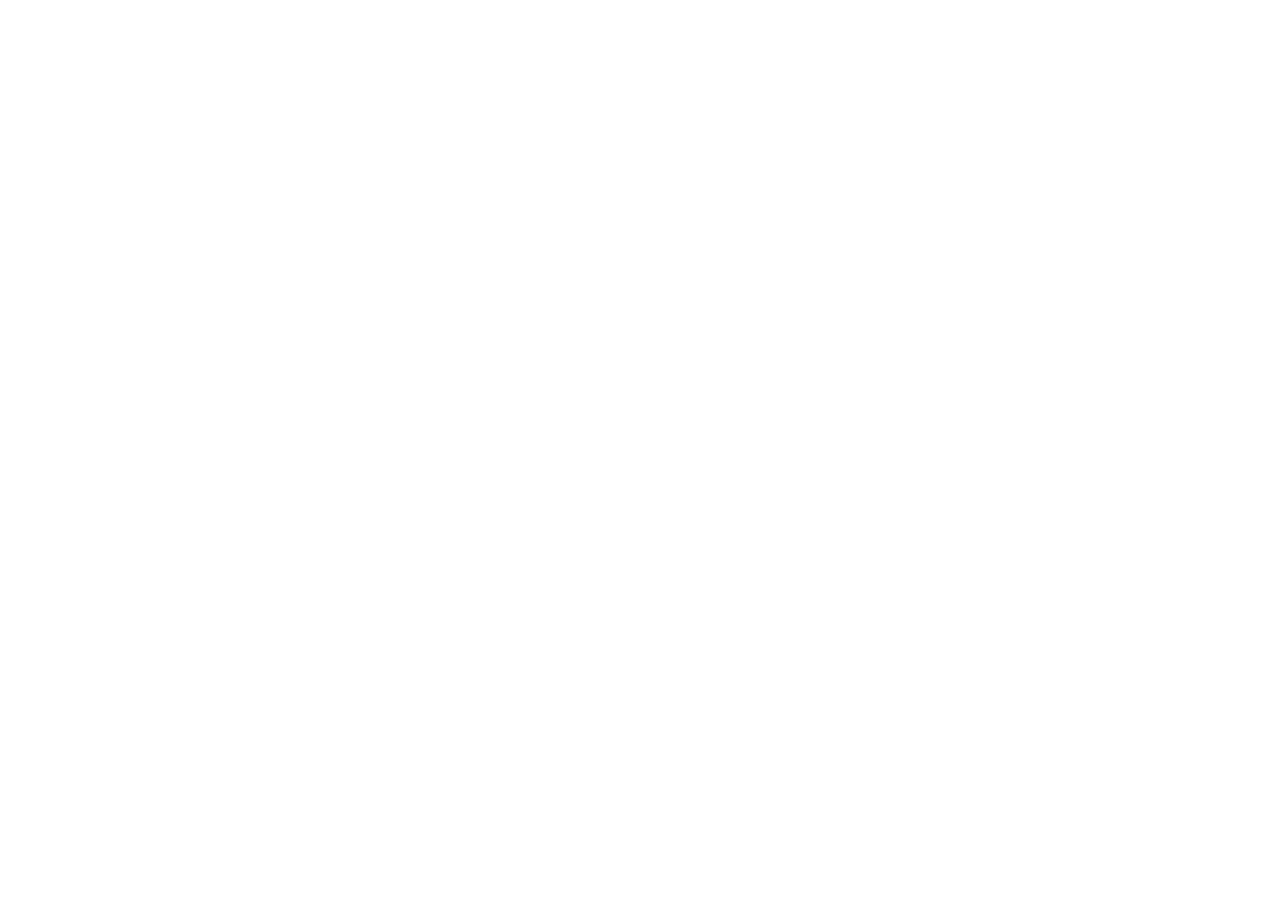
==== public/bagian2.html @ c89710d2 "basic utility bagian 1" ====
<!DOCTYPE html>
<html lang="en">
<head>
    <meta charset="UTF-8">
    <meta name="viewport" content="width=device-width, initial-scale=1.0">
    <title>Tailwincdcss</title>
    <link rel="stylesheet" href="css/style.css">
</head>
<body>
    
</body>
</html>
---- public/css/style.css ----
*, ::before, ::after {
  --tw-border-spacing-x: 0;
  --tw-border-spacing-y: 0;
  --tw-translate-x: 0;
  --tw-translate-y: 0;
  --tw-rotate: 0;
  --tw-skew-x: 0;
  --tw-skew-y: 0;
  --tw-scale-x: 1;
  --tw-scale-y: 1;
  --tw-pan-x:  ;
  --tw-pan-y:  ;
  --tw-pinch-zoom:  ;
  --tw-scroll-snap-strictness: proximity;
  --tw-gradient-from-position:  ;
  --tw-gradient-via-position:  ;
  --tw-gradient-to-position:  ;
  --tw-ordinal:  ;
  --tw-slashed-zero:  ;
  --tw-numeric-figure:  ;
  --tw-numeric-spacing:  ;
  --tw-numeric-fraction:  ;
  --tw-ring-inset:  ;
  --tw-ring-offset-width: 0px;
  --tw-ring-offset-color: #fff;
  --tw-ring-color: rgb(59 130 246 / 0.5);
  --tw-ring-offset-shadow: 0 0 #0000;
  --tw-ring-shadow: 0 0 #0000;
  --tw-shadow: 0 0 #0000;
  --tw-shadow-colored: 0 0 #0000;
  --tw-blur:  ;
  --tw-brightness:  ;
  --tw-contrast:  ;
  --tw-grayscale:  ;
  --tw-hue-rotate:  ;
  --tw-invert:  ;
  --tw-saturate:  ;
  --tw-sepia:  ;
  --tw-drop-shadow:  ;
  --tw-backdrop-blur:  ;
  --tw-backdrop-brightness:  ;
  --tw-backdrop-contrast:  ;
  --tw-backdrop-grayscale:  ;
  --tw-backdrop-hue-rotate:  ;
  --tw-backdrop-invert:  ;
  --tw-backdrop-opacity:  ;
  --tw-backdrop-saturate:  ;
  --tw-backdrop-sepia:  ;
  --tw-contain-size:  ;
  --tw-contain-layout:  ;
  --tw-contain-paint:  ;
  --tw-contain-style:  ;
}

::backdrop {
  --tw-border-spacing-x: 0;
  --tw-border-spacing-y: 0;
  --tw-translate-x: 0;
  --tw-translate-y: 0;
  --tw-rotate: 0;
  --tw-skew-x: 0;
  --tw-skew-y: 0;
  --tw-scale-x: 1;
  --tw-scale-y: 1;
  --tw-pan-x:  ;
  --tw-pan-y:  ;
  --tw-pinch-zoom:  ;
  --tw-scroll-snap-strictness: proximity;
  --tw-gradient-from-position:  ;
  --tw-gradient-via-position:  ;
  --tw-gradient-to-position:  ;
  --tw-ordinal:  ;
  --tw-slashed-zero:  ;
  --tw-numeric-figure:  ;
  --tw-numeric-spacing:  ;
  --tw-numeric-fraction:  ;
  --tw-ring-inset:  ;
  --tw-ring-offset-width: 0px;
  --tw-ring-offset-color: #fff;
  --tw-ring-color: rgb(59 130 246 / 0.5);
  --tw-ring-offset-shadow: 0 0 #0000;
  --tw-ring-shadow: 0 0 #0000;
  --tw-shadow: 0 0 #0000;
  --tw-shadow-colored: 0 0 #0000;
  --tw-blur:  ;
  --tw-brightness:  ;
  --tw-contrast:  ;
  --tw-grayscale:  ;
  --tw-hue-rotate:  ;
  --tw-invert:  ;
  --tw-saturate:  ;
  --tw-sepia:  ;
  --tw-drop-shadow:  ;
  --tw-backdrop-blur:  ;
  --tw-backdrop-brightness:  ;
  --tw-backdrop-contrast:  ;
  --tw-backdrop-grayscale:  ;
  --tw-backdrop-hue-rotate:  ;
  --tw-backdrop-invert:  ;
  --tw-backdrop-opacity:  ;
  --tw-backdrop-saturate:  ;
  --tw-backdrop-sepia:  ;
  --tw-contain-size:  ;
  --tw-contain-layout:  ;
  --tw-contain-paint:  ;
  --tw-contain-style:  ;
}

/*
! tailwindcss v3.4.13 | MIT License | https://tailwindcss.com
*/

/*
1. Prevent padding and border from affecting element width. (https://github.com/mozdevs/cssremedy/issues/4)
2. Allow adding a border to an element by just adding a border-width. (https://github.com/tailwindcss/tailwindcss/pull/116)
*/

*,
::before,
::after {
  box-sizing: border-box;
  /* 1 */
  border-width: 0;
  /* 2 */
  border-style: solid;
  /* 2 */
  border-color: #e5e7eb;
  /* 2 */
}

::before,
::after {
  --tw-content: '';
}

/*
1. Use a consistent sensible line-height in all browsers.
2. Prevent adjustments of font size after orientation changes in iOS.
3. Use a more readable tab size.
4. Use the user's configured `sans` font-family by default.
5. Use the user's configured `sans` font-feature-settings by default.
6. Use the user's configured `sans` font-variation-settings by default.
7. Disable tap highlights on iOS
*/

html,
:host {
  line-height: 1.5;
  /* 1 */
  -webkit-text-size-adjust: 100%;
  /* 2 */
  -moz-tab-size: 4;
  /* 3 */
  -o-tab-size: 4;
     tab-size: 4;
  /* 3 */
  font-family: ui-sans-serif, system-ui, sans-serif, "Apple Color Emoji", "Segoe UI Emoji", "Segoe UI Symbol", "Noto Color Emoji";
  /* 4 */
  font-feature-settings: normal;
  /* 5 */
  font-variation-settings: normal;
  /* 6 */
  -webkit-tap-highlight-color: transparent;
  /* 7 */
}

/*
1. Remove the margin in all browsers.
2. Inherit line-height from `html` so users can set them as a class directly on the `html` element.
*/

body {
  margin: 0;
  /* 1 */
  line-height: inherit;
  /* 2 */
}

/*
1. Add the correct height in Firefox.
2. Correct the inheritance of border color in Firefox. (https://bugzilla.mozilla.org/show_bug.cgi?id=190655)
3. Ensure horizontal rules are visible by default.
*/

hr {
  height: 0;
  /* 1 */
  color: inherit;
  /* 2 */
  border-top-width: 1px;
  /* 3 */
}

/*
Add the correct text decoration in Chrome, Edge, and Safari.
*/

abbr:where([title]) {
  -webkit-text-decoration: underline dotted;
          text-decoration: underline dotted;
}

/*
Remove the default font size and weight for headings.
*/

h1,
h2,
h3,
h4,
h5,
h6 {
  font-size: inherit;
  font-weight: inherit;
}

/*
Reset links to optimize for opt-in styling instead of opt-out.
*/

a {
  color: inherit;
  text-decoration: inherit;
}

/*
Add the correct font weight in Edge and Safari.
*/

b,
strong {
  font-weight: bolder;
}

/*
1. Use the user's configured `mono` font-family by default.
2. Use the user's configured `mono` font-feature-settings by default.
3. Use the user's configured `mono` font-variation-settings by default.
4. Correct the odd `em` font sizing in all browsers.
*/

code,
kbd,
samp,
pre {
  font-family: ui-monospace, SFMono-Regular, Menlo, Monaco, Consolas, "Liberation Mono", "Courier New", monospace;
  /* 1 */
  font-feature-settings: normal;
  /* 2 */
  font-variation-settings: normal;
  /* 3 */
  font-size: 1em;
  /* 4 */
}

/*
Add the correct font size in all browsers.
*/

small {
  font-size: 80%;
}

/*
Prevent `sub` and `sup` elements from affecting the line height in all browsers.
*/

sub,
sup {
  font-size: 75%;
  line-height: 0;
  position: relative;
  vertical-align: baseline;
}

sub {
  bottom: -0.25em;
}

sup {
  top: -0.5em;
}

/*
1. Remove text indentation from table contents in Chrome and Safari. (https://bugs.chromium.org/p/chromium/issues/detail?id=999088, https://bugs.webkit.org/show_bug.cgi?id=201297)
2. Correct table border color inheritance in all Chrome and Safari. (https://bugs.chromium.org/p/chromium/issues/detail?id=935729, https://bugs.webkit.org/show_bug.cgi?id=195016)
3. Remove gaps between table borders by default.
*/

table {
  text-indent: 0;
  /* 1 */
  border-color: inherit;
  /* 2 */
  border-collapse: collapse;
  /* 3 */
}

/*
1. Change the font styles in all browsers.
2. Remove the margin in Firefox and Safari.
3. Remove default padding in all browsers.
*/

button,
input,
optgroup,
select,
textarea {
  font-family: inherit;
  /* 1 */
  font-feature-settings: inherit;
  /* 1 */
  font-variation-settings: inherit;
  /* 1 */
  font-size: 100%;
  /* 1 */
  font-weight: inherit;
  /* 1 */
  line-height: inherit;
  /* 1 */
  letter-spacing: inherit;
  /* 1 */
  color: inherit;
  /* 1 */
  margin: 0;
  /* 2 */
  padding: 0;
  /* 3 */
}

/*
Remove the inheritance of text transform in Edge and Firefox.
*/

button,
select {
  text-transform: none;
}

/*
1. Correct the inability to style clickable types in iOS and Safari.
2. Remove default button styles.
*/

button,
input:where([type='button']),
input:where([type='reset']),
input:where([type='submit']) {
  -webkit-appearance: button;
  /* 1 */
  background-color: transparent;
  /* 2 */
  background-image: none;
  /* 2 */
}

/*
Use the modern Firefox focus style for all focusable elements.
*/

:-moz-focusring {
  outline: auto;
}

/*
Remove the additional `:invalid` styles in Firefox. (https://github.com/mozilla/gecko-dev/blob/2f9eacd9d3d995c937b4251a5557d95d494c9be1/layout/style/res/forms.css#L728-L737)
*/

:-moz-ui-invalid {
  box-shadow: none;
}

/*
Add the correct vertical alignment in Chrome and Firefox.
*/

progress {
  vertical-align: baseline;
}

/*
Correct the cursor style of increment and decrement buttons in Safari.
*/

::-webkit-inner-spin-button,
::-webkit-outer-spin-button {
  height: auto;
}

/*
1. Correct the odd appearance in Chrome and Safari.
2. Correct the outline style in Safari.
*/

[type='search'] {
  -webkit-appearance: textfield;
  /* 1 */
  outline-offset: -2px;
  /* 2 */
}

/*
Remove the inner padding in Chrome and Safari on macOS.
*/

::-webkit-search-decoration {
  -webkit-appearance: none;
}

/*
1. Correct the inability to style clickable types in iOS and Safari.
2. Change font properties to `inherit` in Safari.
*/

::-webkit-file-upload-button {
  -webkit-appearance: button;
  /* 1 */
  font: inherit;
  /* 2 */
}

/*
Add the correct display in Chrome and Safari.
*/

summary {
  display: list-item;
}

/*
Removes the default spacing and border for appropriate elements.
*/

blockquote,
dl,
dd,
h1,
h2,
h3,
h4,
h5,
h6,
hr,
figure,
p,
pre {
  margin: 0;
}

fieldset {
  margin: 0;
  padding: 0;
}

legend {
  padding: 0;
}

ol,
ul,
menu {
  list-style: none;
  margin: 0;
  padding: 0;
}

/*
Reset default styling for dialogs.
*/

dialog {
  padding: 0;
}

/*
Prevent resizing textareas horizontally by default.
*/

textarea {
  resize: vertical;
}

/*
1. Reset the default placeholder opacity in Firefox. (https://github.com/tailwindlabs/tailwindcss/issues/3300)
2. Set the default placeholder color to the user's configured gray 400 color.
*/

input::-moz-placeholder, textarea::-moz-placeholder {
  opacity: 1;
  /* 1 */
  color: #9ca3af;
  /* 2 */
}

input::placeholder,
textarea::placeholder {
  opacity: 1;
  /* 1 */
  color: #9ca3af;
  /* 2 */
}

/*
Set the default cursor for buttons.
*/

button,
[role="button"] {
  cursor: pointer;
}

/*
Make sure disabled buttons don't get the pointer cursor.
*/

:disabled {
  cursor: default;
}

/*
1. Make replaced elements `display: block` by default. (https://github.com/mozdevs/cssremedy/issues/14)
2. Add `vertical-align: middle` to align replaced elements more sensibly by default. (https://github.com/jensimmons/cssremedy/issues/14#issuecomment-634934210)
   This can trigger a poorly considered lint error in some tools but is included by design.
*/

img,
svg,
video,
canvas,
audio,
iframe,
embed,
object {
  display: block;
  /* 1 */
  vertical-align: middle;
  /* 2 */
}

/*
Constrain images and videos to the parent width and preserve their intrinsic aspect ratio. (https://github.com/mozdevs/cssremedy/issues/14)
*/

img,
video {
  max-width: 100%;
  height: auto;
}

/* Make elements with the HTML hidden attribute stay hidden by default */

[hidden] {
  display: none;
}

.mx-auto {
  margin-left: auto;
  margin-right: auto;
}

.my-5 {
  margin-top: 1.25rem;
  margin-bottom: 1.25rem;
}

.mb-96 {
  margin-bottom: 24rem;
}

.mb-16 {
  margin-bottom: 4rem;
}

.mb-5 {
  margin-bottom: 1.25rem;
}

.mb-4 {
  margin-bottom: 1rem;
}

.mb-8 {
  margin-bottom: 2rem;
}

.mb-3 {
  margin-bottom: 0.75rem;
}

.mb-2 {
  margin-bottom: 0.5rem;
}

.max-w-3xl {
  max-width: 48rem;
}

.bg-gradient-to-r {
  background-image: linear-gradient(to right, var(--tw-gradient-stops));
}

.bg-gradient-to-tr {
  background-image: linear-gradient(to top right, var(--tw-gradient-stops));
}

.from-indigo-300 {
  --tw-gradient-from: #a5b4fc var(--tw-gradient-from-position);
  --tw-gradient-to: rgb(165 180 252 / 0) var(--tw-gradient-to-position);
  --tw-gradient-stops: var(--tw-gradient-from), var(--tw-gradient-to);
}

.from-blue-500 {
  --tw-gradient-from: #3b82f6 var(--tw-gradient-from-position);
  --tw-gradient-to: rgb(59 130 246 / 0) var(--tw-gradient-to-position);
  --tw-gradient-stops: var(--tw-gradient-from), var(--tw-gradient-to);
}

.via-emerald-400 {
  --tw-gradient-to: rgb(52 211 153 / 0)  var(--tw-gradient-to-position);
  --tw-gradient-stops: var(--tw-gradient-from), #34d399 var(--tw-gradient-via-position), var(--tw-gradient-to);
}

.to-yellow-300 {
  --tw-gradient-to: #fde047 var(--tw-gradient-to-position);
}

.to-sky-300 {
  --tw-gradient-to: #7dd3fc var(--tw-gradient-to-position);
}

.bg-clip-text {
  -webkit-background-clip: text;
          background-clip: text;
}

.text-center {
  text-align: center;
}

.text-5xl {
  font-size: 3rem;
  line-height: 1;
}

.text-4xl {
  font-size: 2.25rem;
  line-height: 2.5rem;
}

.text-base {
  font-size: 1rem;
  line-height: 1.5rem;
}

.text-lg {
  font-size: 1.125rem;
  line-height: 1.75rem;
}

.text-sm {
  font-size: 0.875rem;
  line-height: 1.25rem;
}

.text-xl {
  font-size: 1.25rem;
  line-height: 1.75rem;
}

.text-8xl {
  font-size: 6rem;
  line-height: 1;
}

.text-6xl {
  font-size: 3.75rem;
  line-height: 1;
}

.font-semibold {
  font-weight: 600;
}

.font-bold {
  font-weight: 700;
}

.font-thin {
  font-weight: 100;
}

.font-medium {
  font-weight: 500;
}

.italic {
  font-style: italic;
}

.text-white {
  --tw-text-opacity: 1;
  color: rgb(255 255 255 / var(--tw-text-opacity));
}

.text-transparent {
  color: transparent;
}
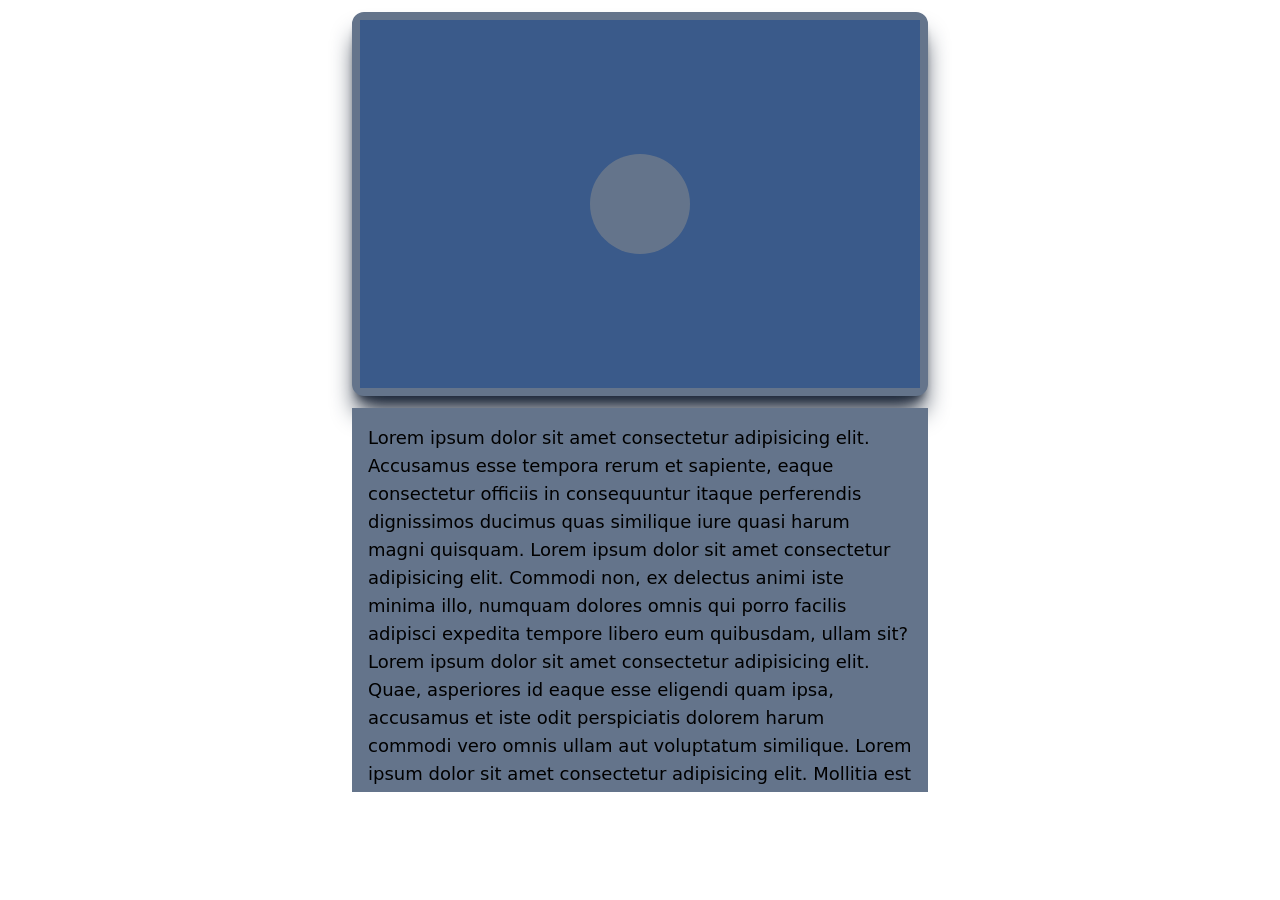
==== commit e2dad896: "basic utility bagian 2" ====
--- a/public/bagian2.html
+++ b/public/bagian2.html
@@ -7,6 +7,13 @@
     <link rel="stylesheet" href="css/style.css">
 </head>
 <body>
-    
+    <div class="max-w-xl my-3 h-96 bg-slate-500 border-8 rounded-xl border-slate-500 mx-auto bg-fixed bg-cover shadow-xl shadow-slate-800" style="background-image: url('https://loremflickr.com/300/300'); background-size: cover;">
+        <div class="w-full h-full bg-blue-300 mix-blend-multiply flex">
+            <div class="w-[100px] h-[100px] bg-white rounded-full m-auto backdrop-blur-lg"></div>
+        </div>
+    </div>
+    <div class="max-w-xl my-3 h-96 bg-slate-500 mx-auto overflow-y-scroll bg-cover" style="background-image: url('https://loremflickr.com/300/300');">
+        <p class="p-4 text-lg">Lorem ipsum dolor sit amet consectetur adipisicing elit. Accusamus esse tempora rerum et sapiente, eaque consectetur officiis in consequuntur itaque perferendis dignissimos ducimus quas similique iure quasi harum magni quisquam. Lorem ipsum dolor sit amet consectetur adipisicing elit. Commodi non, ex delectus animi iste minima illo, numquam dolores omnis qui porro facilis adipisci expedita tempore libero eum quibusdam, ullam sit? Lorem ipsum dolor sit amet consectetur adipisicing elit. Quae, asperiores id eaque esse eligendi quam ipsa, accusamus et iste odit perspiciatis dolorem harum commodi vero omnis ullam aut voluptatum similique. Lorem ipsum dolor sit amet consectetur adipisicing elit. Mollitia est aliquid earum modi quia consequuntur libero voluptatibus consequatur vero? Nostrum beatae numquam quaerat libero corrupti impedit nesciunt magnam ullam officia!</p>
+    </div>
 </body>
 </html>
--- a/public/css/style.css
+++ b/public/css/style.css
@@ -554,6 +554,10 @@
   display: none;
 }
 
+.m-auto {
+  margin: auto;
+}
+
 .mx-auto {
   margin-left: auto;
   margin-right: auto;
@@ -564,44 +568,138 @@
   margin-bottom: 1.25rem;
 }
 
-.mb-96 {
-  margin-bottom: 24rem;
-}
-
-.mb-16 {
-  margin-bottom: 4rem;
-}
-
-.mb-5 {
-  margin-bottom: 1.25rem;
+.my-2 {
+  margin-top: 0.5rem;
+  margin-bottom: 0.5rem;
+}
+
+.my-4 {
+  margin-top: 1rem;
+  margin-bottom: 1rem;
+}
+
+.my-3 {
+  margin-top: 0.75rem;
+  margin-bottom: 0.75rem;
+}
+
+.mb-2 {
+  margin-bottom: 0.5rem;
+}
+
+.mb-3 {
+  margin-bottom: 0.75rem;
 }
 
 .mb-4 {
   margin-bottom: 1rem;
 }
 
-.mb-8 {
-  margin-bottom: 2rem;
-}
-
-.mb-3 {
-  margin-bottom: 0.75rem;
-}
-
-.mb-2 {
-  margin-bottom: 0.5rem;
+.mt-32 {
+  margin-top: 8rem;
+}
+
+.flex {
+  display: flex;
+}
+
+.h-96 {
+  height: 24rem;
+}
+
+.h-full {
+  height: 100%;
+}
+
+.h-\[2rem\] {
+  height: 2rem;
+}
+
+.h-\[100px\] {
+  height: 100px;
+}
+
+.w-full {
+  width: 100%;
+}
+
+.w-\[2rem\] {
+  width: 2rem;
+}
+
+.w-\[100px\] {
+  width: 100px;
 }
 
 .max-w-3xl {
   max-width: 48rem;
 }
 
+.max-w-xl {
+  max-width: 36rem;
+}
+
+.overflow-y-scroll {
+  overflow-y: scroll;
+}
+
+.rounded-xl {
+  border-radius: 0.75rem;
+}
+
+.rounded-full {
+  border-radius: 9999px;
+}
+
+.border {
+  border-width: 1px;
+}
+
+.border-4 {
+  border-width: 4px;
+}
+
+.border-8 {
+  border-width: 8px;
+}
+
+.border-slate-500 {
+  --tw-border-opacity: 1;
+  border-color: rgb(100 116 139 / var(--tw-border-opacity));
+}
+
+.bg-slate-200 {
+  --tw-bg-opacity: 1;
+  background-color: rgb(226 232 240 / var(--tw-bg-opacity));
+}
+
+.bg-slate-500 {
+  --tw-bg-opacity: 1;
+  background-color: rgb(100 116 139 / var(--tw-bg-opacity));
+}
+
+.bg-blue-300 {
+  --tw-bg-opacity: 1;
+  background-color: rgb(147 197 253 / var(--tw-bg-opacity));
+}
+
+.bg-white {
+  --tw-bg-opacity: 1;
+  background-color: rgb(255 255 255 / var(--tw-bg-opacity));
+}
+
 .bg-gradient-to-r {
   background-image: linear-gradient(to right, var(--tw-gradient-stops));
 }
 
 .bg-gradient-to-tr {
   background-image: linear-gradient(to top right, var(--tw-gradient-stops));
+}
+
+.from-blue-500 {
+  --tw-gradient-from: #3b82f6 var(--tw-gradient-from-position);
+  --tw-gradient-to: rgb(59 130 246 / 0) var(--tw-gradient-to-position);
+  --tw-gradient-stops: var(--tw-gradient-from), var(--tw-gradient-to);
 }
 
 .from-indigo-300 {
@@ -610,23 +708,30 @@
   --tw-gradient-stops: var(--tw-gradient-from), var(--tw-gradient-to);
 }
 
-.from-blue-500 {
-  --tw-gradient-from: #3b82f6 var(--tw-gradient-from-position);
-  --tw-gradient-to: rgb(59 130 246 / 0) var(--tw-gradient-to-position);
-  --tw-gradient-stops: var(--tw-gradient-from), var(--tw-gradient-to);
-}
-
 .via-emerald-400 {
   --tw-gradient-to: rgb(52 211 153 / 0)  var(--tw-gradient-to-position);
   --tw-gradient-stops: var(--tw-gradient-from), #34d399 var(--tw-gradient-via-position), var(--tw-gradient-to);
 }
 
+.via-slate-800 {
+  --tw-gradient-to: rgb(30 41 59 / 0)  var(--tw-gradient-to-position);
+  --tw-gradient-stops: var(--tw-gradient-from), #1e293b var(--tw-gradient-via-position), var(--tw-gradient-to);
+}
+
+.to-sky-300 {
+  --tw-gradient-to: #7dd3fc var(--tw-gradient-to-position);
+}
+
 .to-yellow-300 {
   --tw-gradient-to: #fde047 var(--tw-gradient-to-position);
 }
 
-.to-sky-300 {
-  --tw-gradient-to: #7dd3fc var(--tw-gradient-to-position);
+.bg-cover {
+  background-size: cover;
+}
+
+.bg-fixed {
+  background-attachment: fixed;
 }
 
 .bg-clip-text {
@@ -634,13 +739,20 @@
           background-clip: text;
 }
 
+.bg-center {
+  background-position: center;
+}
+
+.bg-no-repeat {
+  background-repeat: no-repeat;
+}
+
+.p-4 {
+  padding: 1rem;
+}
+
 .text-center {
   text-align: center;
-}
-
-.text-5xl {
-  font-size: 3rem;
-  line-height: 1;
 }
 
 .text-4xl {
@@ -648,61 +760,69 @@
   line-height: 2.5rem;
 }
 
+.text-6xl {
+  font-size: 3.75rem;
+  line-height: 1;
+}
+
 .text-base {
   font-size: 1rem;
   line-height: 1.5rem;
 }
 
+.text-xl {
+  font-size: 1.25rem;
+  line-height: 1.75rem;
+}
+
 .text-lg {
   font-size: 1.125rem;
   line-height: 1.75rem;
 }
 
-.text-sm {
-  font-size: 0.875rem;
-  line-height: 1.25rem;
-}
-
-.text-xl {
-  font-size: 1.25rem;
-  line-height: 1.75rem;
-}
-
-.text-8xl {
-  font-size: 6rem;
-  line-height: 1;
-}
-
-.text-6xl {
-  font-size: 3.75rem;
-  line-height: 1;
-}
-
-.font-semibold {
-  font-weight: 600;
-}
-
 .font-bold {
   font-weight: 700;
 }
 
+.font-medium {
+  font-weight: 500;
+}
+
 .font-thin {
   font-weight: 100;
 }
 
-.font-medium {
-  font-weight: 500;
-}
-
 .italic {
   font-style: italic;
 }
 
-.text-white {
-  --tw-text-opacity: 1;
-  color: rgb(255 255 255 / var(--tw-text-opacity));
-}
-
 .text-transparent {
   color: transparent;
+}
+
+.mix-blend-multiply {
+  mix-blend-mode: multiply;
+}
+
+.shadow-xl {
+  --tw-shadow: 0 20px 25px -5px rgb(0 0 0 / 0.1), 0 8px 10px -6px rgb(0 0 0 / 0.1);
+  --tw-shadow-colored: 0 20px 25px -5px var(--tw-shadow-color), 0 8px 10px -6px var(--tw-shadow-color);
+  box-shadow: var(--tw-ring-offset-shadow, 0 0 #0000), var(--tw-ring-shadow, 0 0 #0000), var(--tw-shadow);
+}
+
+.shadow-slate-800 {
+  --tw-shadow-color: #1e293b;
+  --tw-shadow: var(--tw-shadow-colored);
+}
+
+.backdrop-blur-md {
+  --tw-backdrop-blur: blur(12px);
+  -webkit-backdrop-filter: var(--tw-backdrop-blur) var(--tw-backdrop-brightness) var(--tw-backdrop-contrast) var(--tw-backdrop-grayscale) var(--tw-backdrop-hue-rotate) var(--tw-backdrop-invert) var(--tw-backdrop-opacity) var(--tw-backdrop-saturate) var(--tw-backdrop-sepia);
+  backdrop-filter: var(--tw-backdrop-blur) var(--tw-backdrop-brightness) var(--tw-backdrop-contrast) var(--tw-backdrop-grayscale) var(--tw-backdrop-hue-rotate) var(--tw-backdrop-invert) var(--tw-backdrop-opacity) var(--tw-backdrop-saturate) var(--tw-backdrop-sepia);
+}
+
+.backdrop-blur-lg {
+  --tw-backdrop-blur: blur(16px);
+  -webkit-backdrop-filter: var(--tw-backdrop-blur) var(--tw-backdrop-brightness) var(--tw-backdrop-contrast) var(--tw-backdrop-grayscale) var(--tw-backdrop-hue-rotate) var(--tw-backdrop-invert) var(--tw-backdrop-opacity) var(--tw-backdrop-saturate) var(--tw-backdrop-sepia);
+  backdrop-filter: var(--tw-backdrop-blur) var(--tw-backdrop-brightness) var(--tw-backdrop-contrast) var(--tw-backdrop-grayscale) var(--tw-backdrop-hue-rotate) var(--tw-backdrop-invert) var(--tw-backdrop-opacity) var(--tw-backdrop-saturate) var(--tw-backdrop-sepia);
 }
